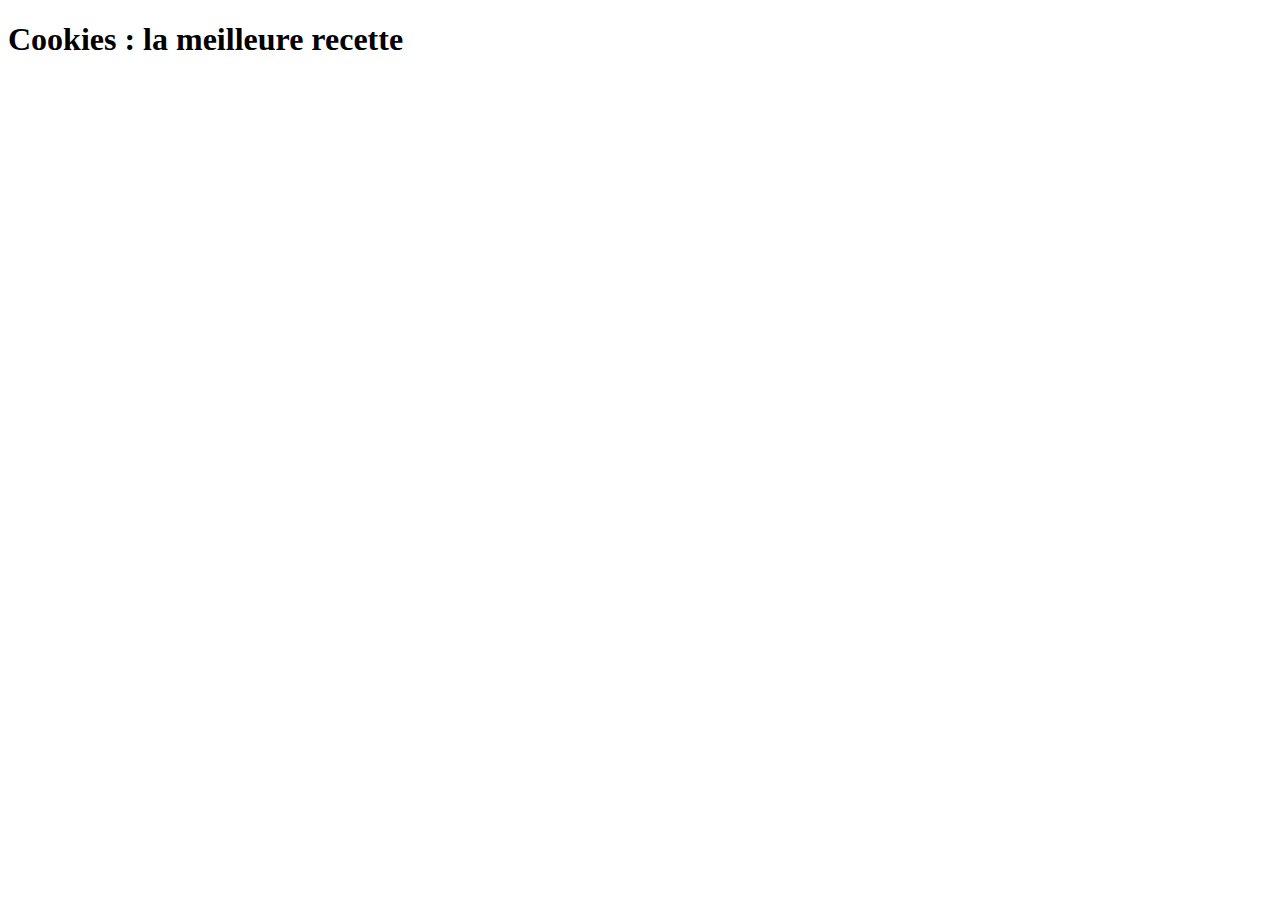
==== recette_1.html @ 4bee7865 "Titre recette 1" ====
<!DOCTYPE html>
<html lang="en">
<head>
	<meta charset="UTF-8">
	<meta http-equiv="X-UA-Compatible" content="IE=edge">
	<meta name="viewport" content="width=device-width, initial-scale=1.0">
	<title>Recette 1</title>
</head>
<body>
	<h1>Cookies : la meilleure recette</h1>
</body>
</html>
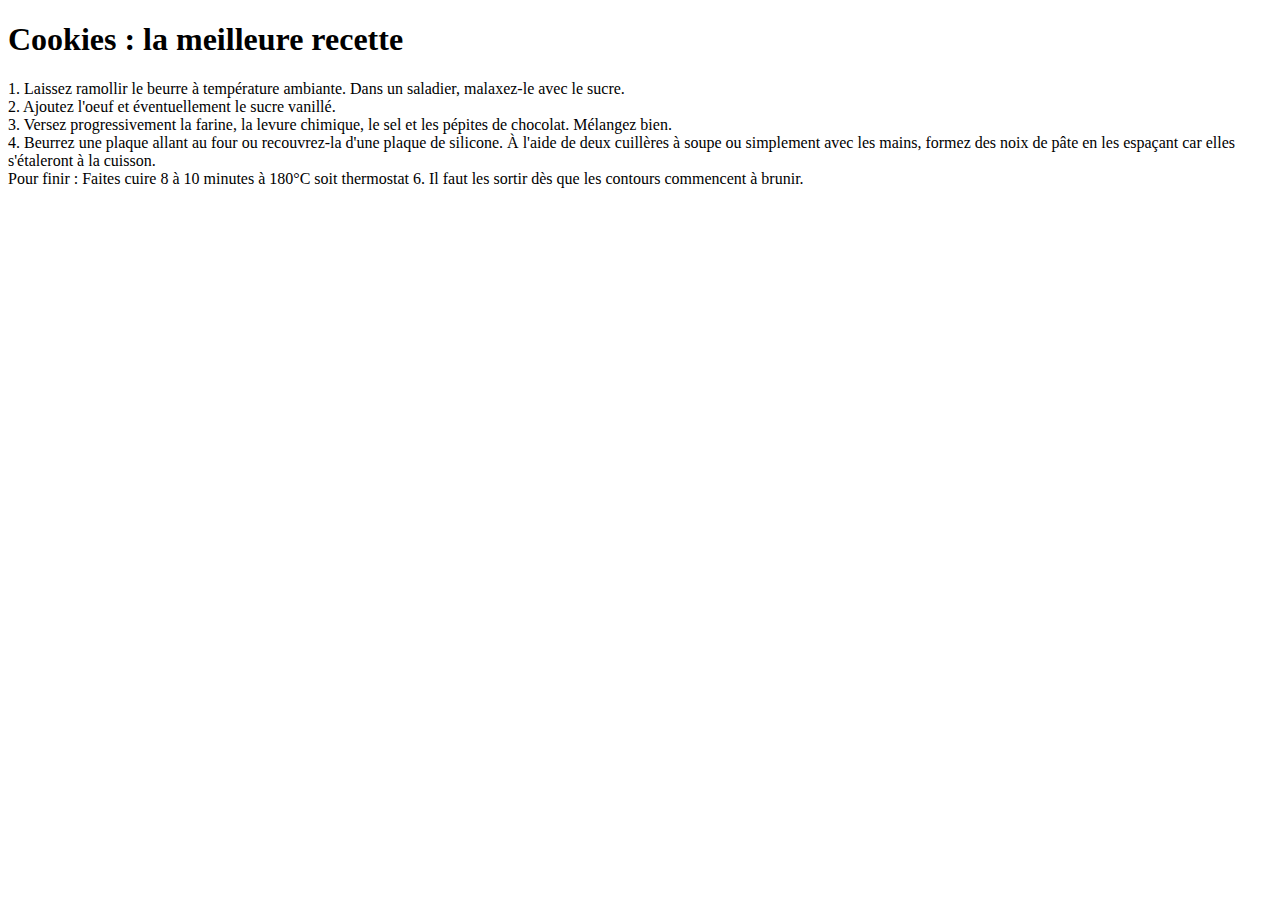
==== commit 65e9d63a: "Ajout texte" ====
--- a/recette_1.html
+++ b/recette_1.html
@@ -8,5 +8,11 @@
 </head>
 <body>
 	<h1>Cookies : la meilleure recette</h1>
+	<p>1. Laissez ramollir le beurre à température ambiante. Dans un saladier, malaxez-le avec le sucre.<br>
+		2. Ajoutez l'oeuf et éventuellement le sucre vanillé.<br>
+		3. Versez progressivement la farine, la levure chimique, le sel et les pépites de chocolat. Mélangez bien. <br>
+		4. Beurrez une plaque allant au four ou recouvrez-la d'une plaque de silicone. À l'aide de deux cuillères à soupe ou simplement avec les mains, formez des noix de pâte en les espaçant car elles s'étaleront à la cuisson. <br>
+		Pour finir : Faites cuire 8 à 10 minutes à 180°C soit thermostat 6. Il faut les sortir dès que les contours commencent à brunir. 
+	</p>
 </body>
 </html>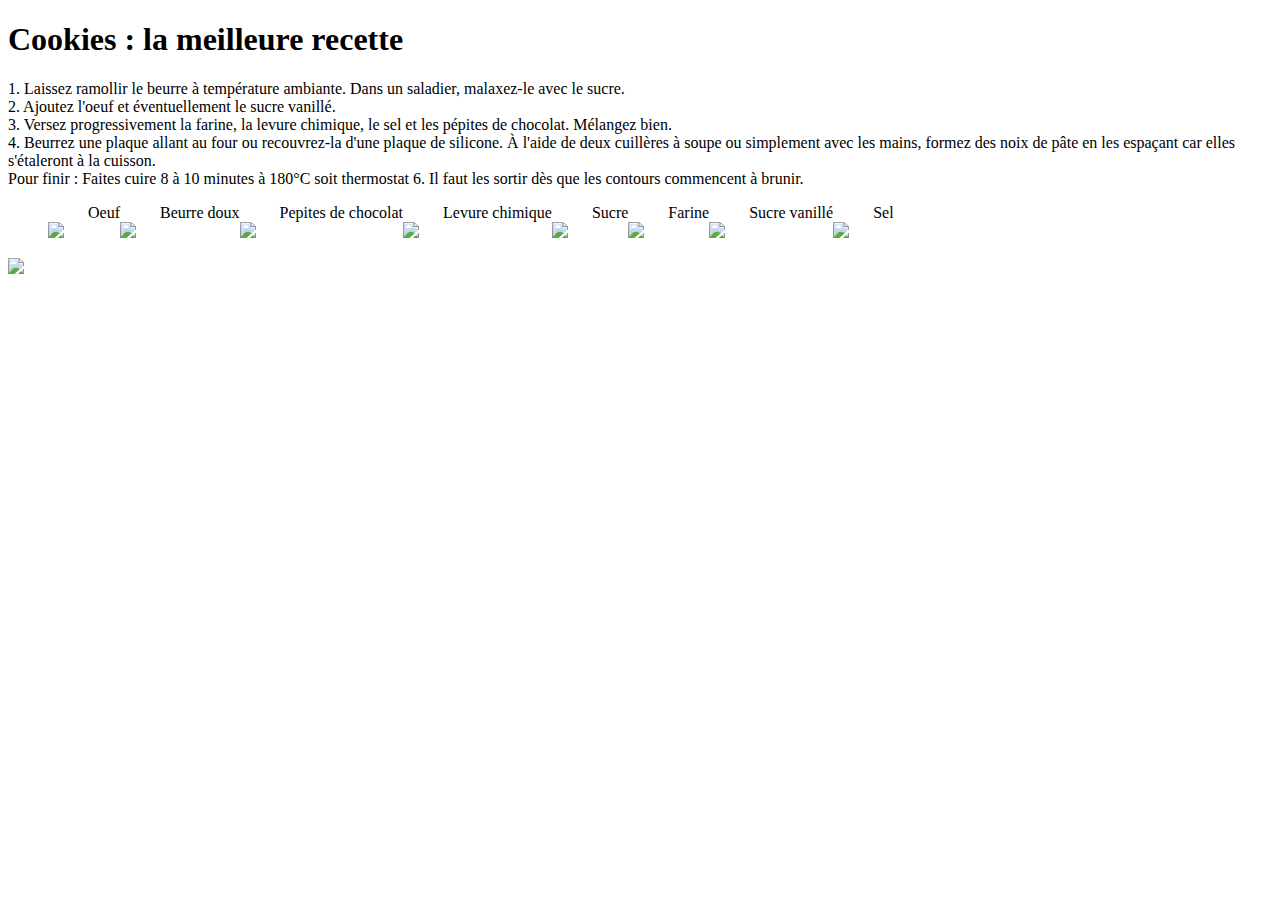
==== commit c7696864: "Ajouter recette 1" ====
--- a/recette_1.html
+++ b/recette_1.html
@@ -4,6 +4,7 @@
 	<meta charset="UTF-8">
 	<meta http-equiv="X-UA-Compatible" content="IE=edge">
 	<meta name="viewport" content="width=device-width, initial-scale=1.0">
+	<link href="recette_1.css" rel="stylesheet">
 	<title>Recette 1</title>
 </head>
 <body>
@@ -14,5 +15,40 @@
 		4. Beurrez une plaque allant au four ou recouvrez-la d'une plaque de silicone. À l'aide de deux cuillères à soupe ou simplement avec les mains, formez des noix de pâte en les espaçant car elles s'étaleront à la cuisson. <br>
 		Pour finir : Faites cuire 8 à 10 minutes à 180°C soit thermostat 6. Il faut les sortir dès que les contours commencent à brunir. 
 	</p>
+	<ul>
+		<div>
+			<ol>Oeuf</ol>
+			<img class="petite_image" src="img/ingredients.jpg">
+		</div>
+		<div>
+			<ol>Beurre doux</ol>
+			<img class="petite_image" src="img/ingredients.jpg">
+		</div>
+		<div>
+			<ol>Pepites de chocolat</ol>
+			<img class="petite_image" src="img/ingredients.jpg">
+		</div>
+		<div>
+			<ol>Levure chimique</ol>
+			<img class="petite_image" src="img/ingredients.jpg">
+		</div>
+		<div>
+			<ol>Sucre</ol>
+			<img class="petite_image" src="img/ingredients.jpg">
+		</div>
+		<div>
+			<ol>Farine</ol>
+			<img class="petite_image" src="img/ingredients.jpg">
+		</div>
+		<div>
+			<ol>Sucre vanillé</ol>
+			<img class="petite_image" src="img/ingredients.jpg">
+		</div>
+		<div>
+			<ol>Sel</ol>
+			<img class="petite_image" src="img/ingredients.jpg">
+		</div>
+	</ul>
+	<img src="img/cookie.jpg">
 </body>
 </html>--- a/recette_1.css
+++ b/recette_1.css
@@ -0,0 +1,8 @@
+ul {
+	/* list-style-image: url("img/casserole.png"); */
+	display: flex;
+  }
+  
+.petite_image{
+	width:90%;
+}